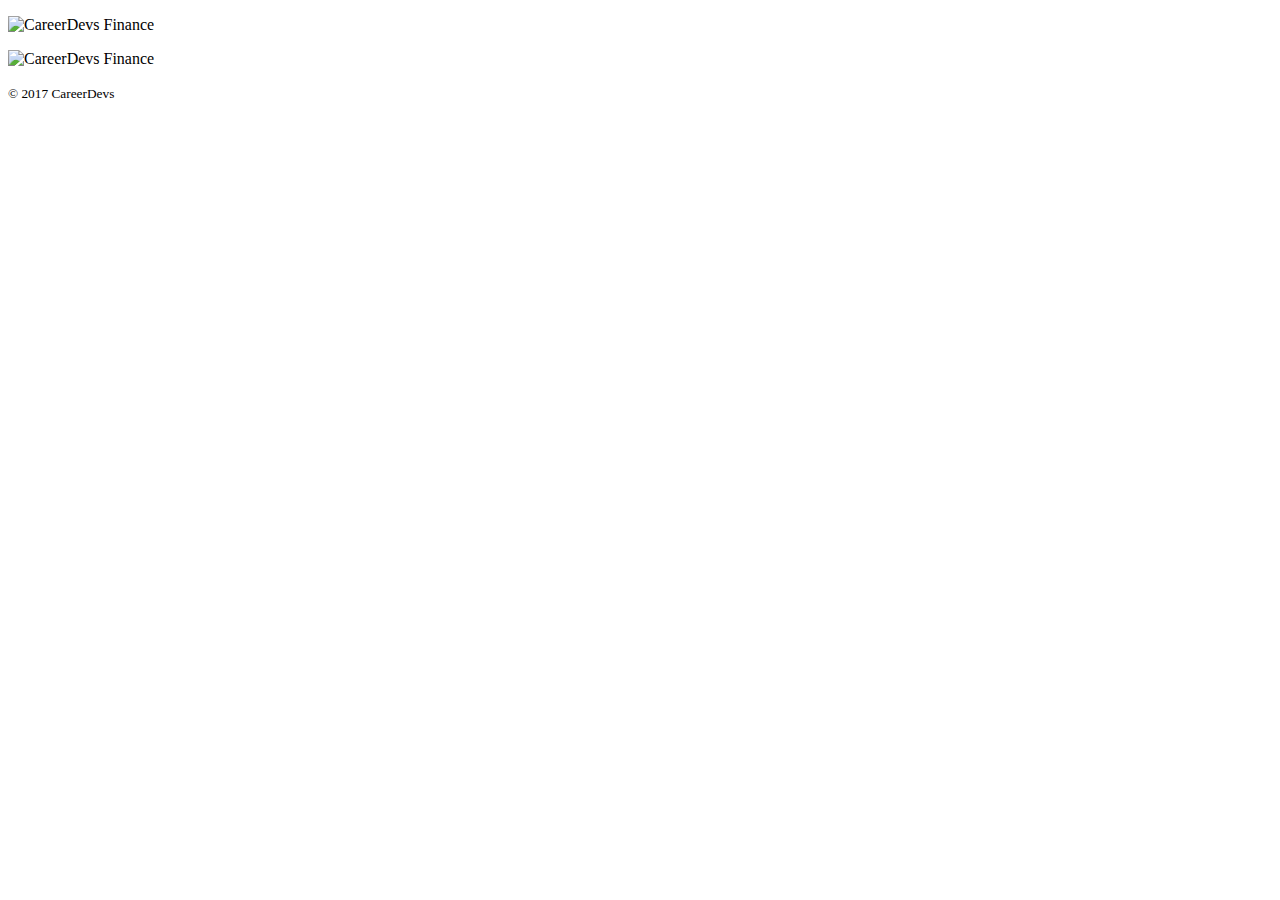
==== public/index.html @ ddbe153a "repositioned logo" ====
<!DOCTYPE html>
<html ng-app="cdfinance">
<head>
  <title>CareerDevs Finance</title>
  <link href="css/bootstrap.min.css" rel="stylesheet"/>
  <link href="css/custom.css" rel="stylesheet"/>
</head>
<body>

  <mh-navigation></mh-navigation>
  <div class="container">
    <p class= "text-muted text-center">
      <img id="log" class='text-center' src="/images/Logo.png" height="150" alt="CareerDevs Finance"/>
    </p>
    <div ng-view></div>
  </div>

  <footer class="footer">
    <div class="container">
      <p class="text-muted text-center">
        <img src="/images/Logo.png" height="35" alt="CareerDevs Finance"/>
      </p>

      <p class="text-muted text-center">
        <small>&copy; 2017 CareerDevs</small>
      </p>
    </div>
  </footer>

  <script src="jquery/jquery-2.1.4.min.js"></script>
  <script src="node_modules/angular/angular.js"></script>
  <script src="node_modules/angular-route/angular-route.js"></script>
  <script src="node_modules/angular-jwt/dist/angular-jwt.js"></script>
  <script src="angular-app/app.js"></script>
  <script src="angular-app/navigation-directive/navigation-directive.js"></script>
  <script src="angular-app/login/login-controller.js"></script>
  <script src="angular-app/auth/auth-factory.js"></script>
  <script src="angular-app/auth/auth-interceptor.js"></script>
  <script src="angular-app/register/register-controller.js"></script>
  <script src="angular-app/dashboard/dashboard-controller.js"></script>
  <script src="angular-app/buy/buy-controller.js"></script>
  <script src="angular-app/find/find-controller.js"></script>
  <script src="angular-app/deposit/deposit-controller.js"></script>
</body>
</html>
---- public/css/custom.css ----
#logo {
    padding-top: 50px;
}
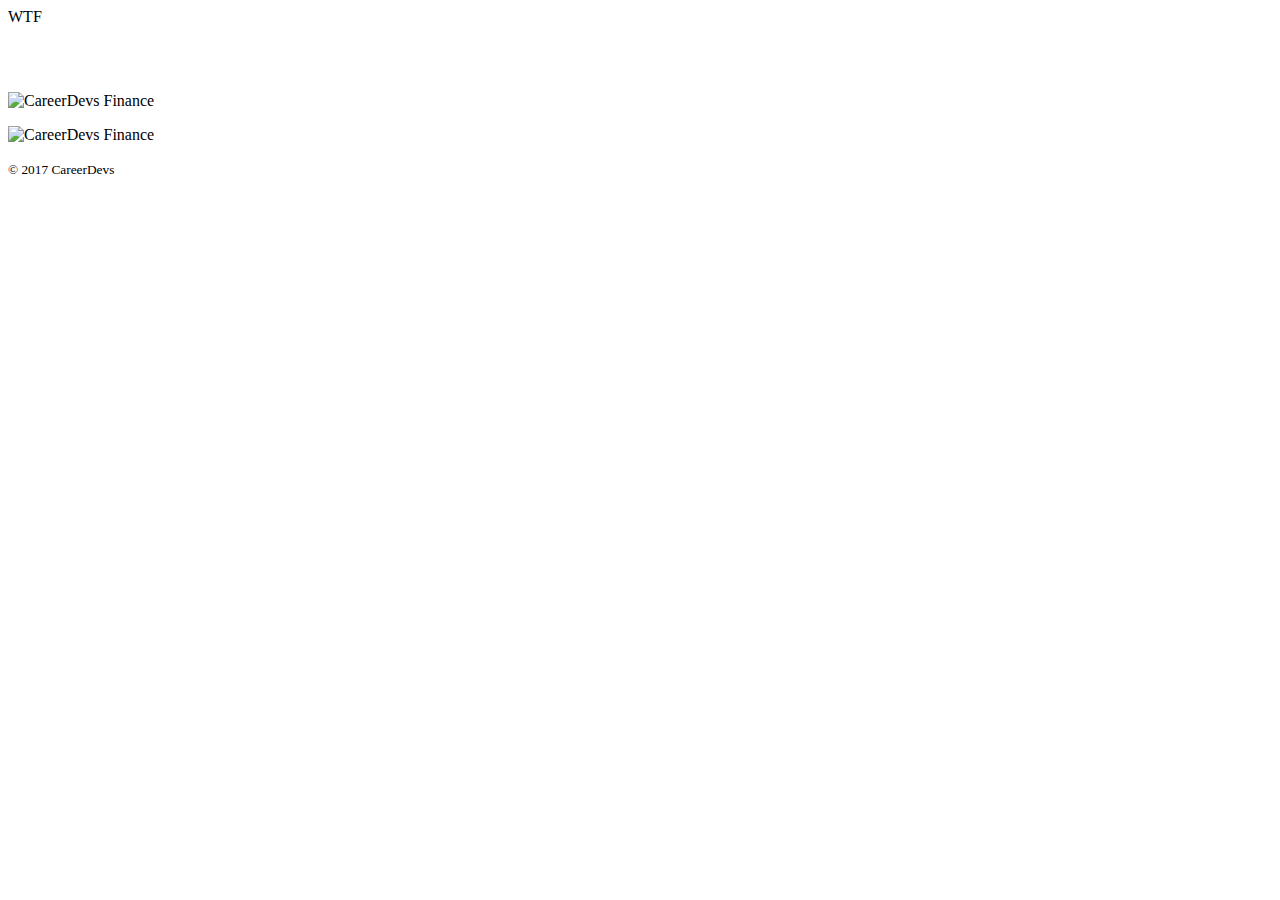
==== commit 96283968: "pushed prelim code for pull request" ====
--- a/public/index.html
+++ b/public/index.html
@@ -7,13 +7,35 @@
 </head>
 <body>
 
-  <mh-navigation></mh-navigation>
-  <div class="container">
+  <mh-navigation>WTF</mh-navigation>
+  <div class="container-fluid" id="mainContainer">
     <p class= "text-muted text-center">
-      <img id="log" class='text-center' src="/images/Logo.png" height="150" alt="CareerDevs Finance"/>
+      <img id="logo" class='text-center' src="/images/Logo.png" height="150" alt="CareerDevs Finance"/>
     </p>
     <div ng-view></div>
-  </div>
+  
+  <!--<div class="flex-container">-->
+  <!--      <p><button id="getStockInfo"><h2>Get Stock Info</h2></button></p>-->
+
+  <!--  <div id="name">-->
+        
+  <!--  </div>-->
+
+    <!--<div>-->
+    <!--    <h3><p id="database_code"></p></h3>-->
+    <!--</div>-->
+
+  <!--  <div id="description">-->
+      
+  <!--  </div>-->
+    
+  <!--  <div id="newest_available_date">-->
+    
+  <!--  </div>-->
+
+  <!--</div>-->
+  
+  
 
   <footer class="footer">
     <div class="container">
--- a/public/css/custom.css
+++ b/public/css/custom.css
@@ -2,3 +2,4 @@
     padding-top: 50px;
 }
 
+
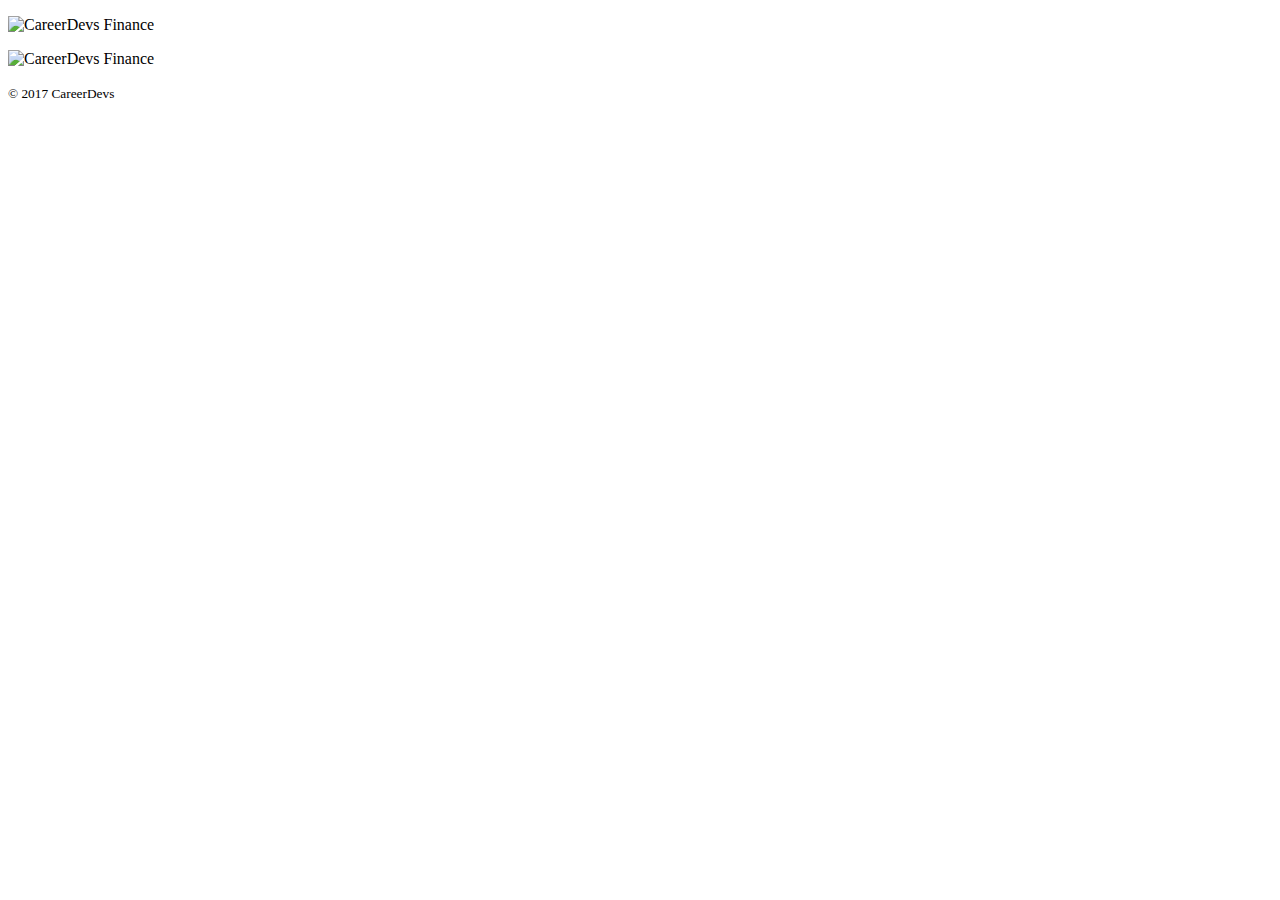
==== commit 2b8aff4d: "Merge pull request #9 from Meowsers25/master" ====
--- a/public/index.html
+++ b/public/index.html
@@ -7,35 +7,13 @@
 </head>
 <body>
 
-  <mh-navigation>WTF</mh-navigation>
-  <div class="container-fluid" id="mainContainer">
+  <mh-navigation></mh-navigation>
+  <div class="container">
     <p class= "text-muted text-center">
-      <img id="logo" class='text-center' src="/images/Logo.png" height="150" alt="CareerDevs Finance"/>
+      <img class='text-center' src="/images/Logo.png" height="150" alt="CareerDevs Finance"/>
     </p>
     <div ng-view></div>
-  
-  <!--<div class="flex-container">-->
-  <!--      <p><button id="getStockInfo"><h2>Get Stock Info</h2></button></p>-->
-
-  <!--  <div id="name">-->
-        
-  <!--  </div>-->
-
-    <!--<div>-->
-    <!--    <h3><p id="database_code"></p></h3>-->
-    <!--</div>-->
-
-  <!--  <div id="description">-->
-      
-  <!--  </div>-->
-    
-  <!--  <div id="newest_available_date">-->
-    
-  <!--  </div>-->
-
-  <!--</div>-->
-  
-  
+  </div>
 
   <footer class="footer">
     <div class="container">
@@ -63,5 +41,8 @@
   <script src="angular-app/buy/buy-controller.js"></script>
   <script src="angular-app/find/find-controller.js"></script>
   <script src="angular-app/deposit/deposit-controller.js"></script>
+
+  <!--link key.js-->
+  <script src="key.js"></script>
 </body>
 </html>
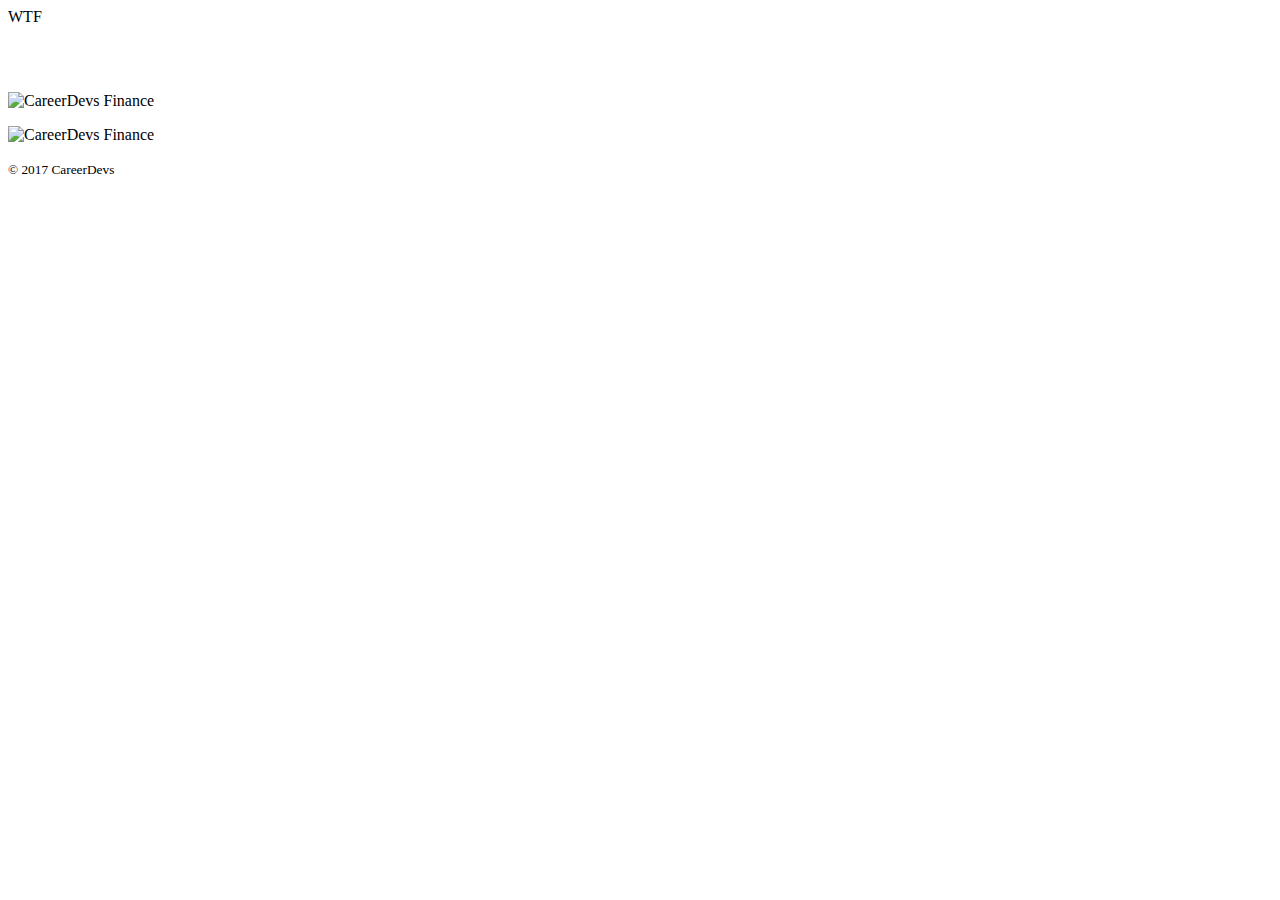
==== commit 40584fd4: "Merge pull request #7 from CBrown979/master" ====
--- a/public/index.html
+++ b/public/index.html
@@ -7,13 +7,35 @@
 </head>
 <body>
 
-  <mh-navigation></mh-navigation>
-  <div class="container">
+  <mh-navigation>WTF</mh-navigation>
+  <div class="container-fluid" id="mainContainer">
     <p class= "text-muted text-center">
-      <img class='text-center' src="/images/Logo.png" height="150" alt="CareerDevs Finance"/>
+      <img id="logo" class='text-center' src="/images/Logo.png" height="150" alt="CareerDevs Finance"/>
     </p>
     <div ng-view></div>
-  </div>
+  
+  <!--<div class="flex-container">-->
+  <!--      <p><button id="getStockInfo"><h2>Get Stock Info</h2></button></p>-->
+
+  <!--  <div id="name">-->
+        
+  <!--  </div>-->
+
+    <!--<div>-->
+    <!--    <h3><p id="database_code"></p></h3>-->
+    <!--</div>-->
+
+  <!--  <div id="description">-->
+      
+  <!--  </div>-->
+    
+  <!--  <div id="newest_available_date">-->
+    
+  <!--  </div>-->
+
+  <!--</div>-->
+  
+  
 
   <footer class="footer">
     <div class="container">
